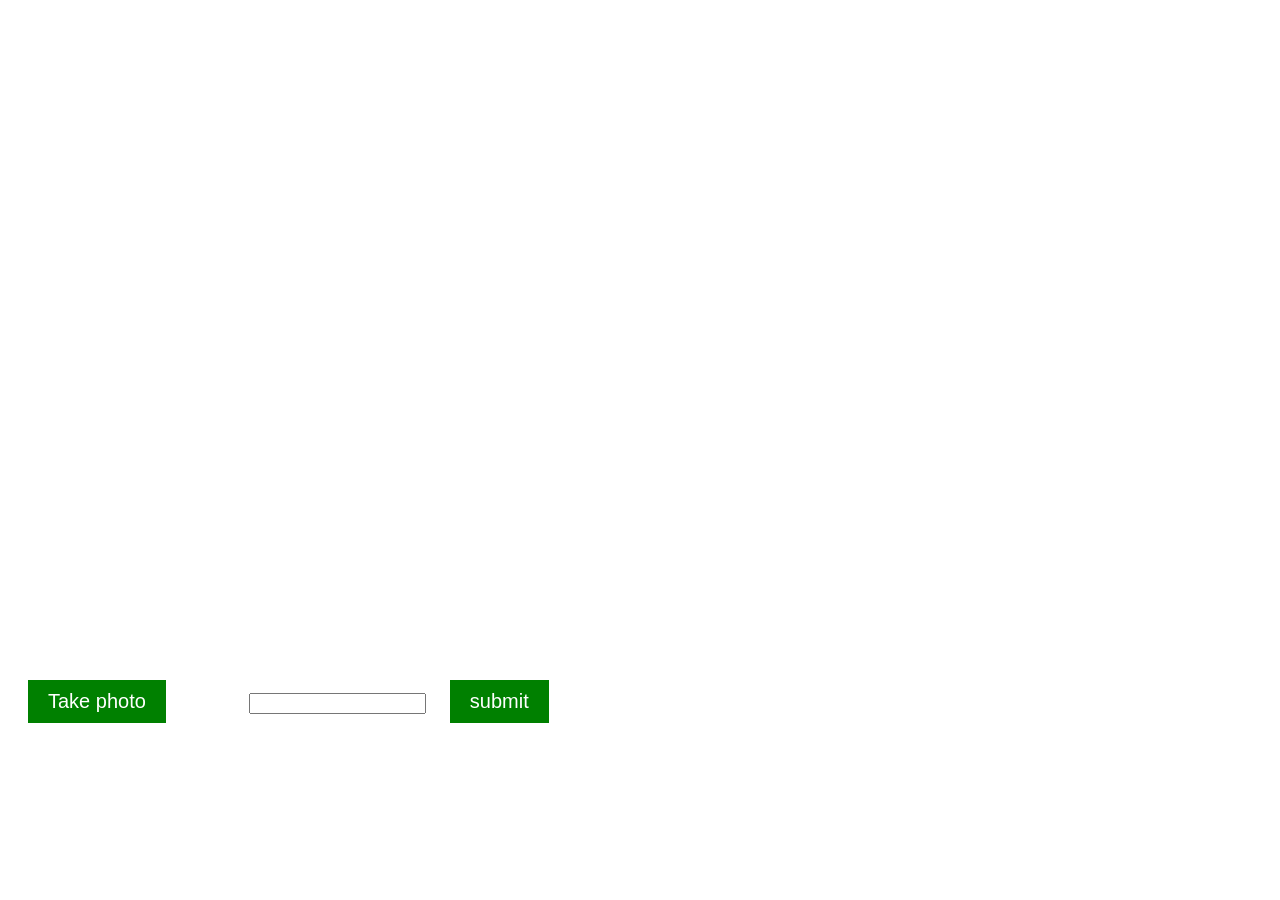
==== templates/comic.html @ 02a428d8 "update dialog box input" ====
<!DOCTYPE HTML>
<html lang="en">
  <head>
    <meta charset="UTF-8">
    <title>Animation Decision!</title>

    <script type="text/javascript" charset="utf-8" src="./static/js/jquery.js"></script>
    <script type="text/javascript" charset="utf-8" src="./static/js/pixastic.custom.js"></script>
    <script type="text/javascript" charset="utf-8" src="./static/js/edges2.js"></script>
    <script type="text/javascript" charset="utf-8" src="./static/js/camcanvas.js"></script>
    <script type="text/javascript" charset="utf-8" src="./static/js/rtcomic.js"></script>
    <script type="text/javascript" charset="utf-8" src="./static/js/clm.js"></script>
    <script type="text/javascript" charset="utf-8" src="./static/js/utils.js"></script>
    <script type="text/javascript" charset="utf-8" src="./static/js/jsfeat-min.js"></script>
    <script type="text/javascript" charset="utf-8" src="./static/js/frontalface.js"></script>
    <script type="text/javascript" charset="utf-8" src="./static/js/jsfeat_detect.js"></script>
    <script type="text/javascript" charset="utf-8" src="./static/js/numeric-1.2.6.min.js"></script>
    <script type="text/javascript" charset="utf-8" src="./static/js/mosse.js"></script>
    <script type="text/javascript" charset="utf-8" src="./static/js/left_eye_filter.js"></script>
    <script type="text/javascript" charset="utf-8" src="./static/js/right_eye_filter.js"></script>
    <script type="text/javascript" charset="utf-8" src="./static/js/nose_filter.js"></script>
    <script type="text/javascript" charset="utf-8" src="./static/js/ccv.js"></script>
    <script type="text/javascript" charset="utf-8" src="./static/js/cascade.js"></script>
    <script type="text/javascript" charset="utf-8" src="./static/js/svmfilter_webgl.js"></script>
    <script type="text/javascript" charset="utf-8" src="./static/js/svmfilter_fft.js"></script>
    <script type="text/javascript" charset="utf-8" src="./static/js/mossefilter.js"></script>
    <script type="text/javascript" charset="utf-8" src="./static/js/Stats.js"></script>
    <script type="text/javascript" charset="utf-8" src="./static/models/model_pca_20_svm.js"></script>
    <style type="text/css">
      html {
        /*background: #111111;*/
        height: 100%;
        /*background: linear-gradient( #333, #000);*/
      }
      #rtcanvas {
        position: absolute;
        top: 0px;
        left: 0px;
        -o-transform : scaleX(-1);
        -webkit-transform : scaleX(-1);
        transform : scaleX(-1);
        -ms-filter : fliph; /*IE*/
        filter : fliph; /*IE*/
        /*display: none;*/
        float: left;
      }
      #video {
        -o-transform : scaleX(-1);
	-webkit-transform : scaleX(-1);
        transform : scaleX(-1);
        -ms-filter : fliph; /*IE*/
        filter : fliph; /*IE*/
        /*display: none;*/
      }
      #startbutton, #submit {
        background: green;
        border: none;
        color: #fff;
        margin: 100px 20px 20px 20px;
        padding: 10px 20px;
        font-size: 20px;
      }
      #container {
        position : relative;
        width : 600px;
        height : 400px;
      }
      
    </style>

  </head>
  <body>
    <div id="container">
      <video id="video"></video>
      <canvas id="rtcanvas"></canvas>
    </div>
    <button id="startbutton">Take photo</button>
    <canvas id="canvas" height=300 width=55></canvas>
    <input type="text" id="words" width=200/>
    <button id="submit">submit</button>
    <script>
(function() {

  var streaming = false,
      video        = document.querySelector('#video'),
      rtcanvas     = document.querySelector('#rtcanvas'),
      photo        = document.querySelector('#photo'),
      startbutton  = document.querySelector('#startbutton'),
      submit       = document.querySelector('#submit'),
      words        = document.querySelector('#words'),
      //width = 320,
      width = 480,
      //width = 640,
      height = 0;
  /*
  var ctrack = new clm.tracker({useWebGL : true});
  ctrack.init(pModel);
  */

  navigator.getMedia = ( navigator.getUserMedia ||
                         navigator.webkitGetUserMedia ||
                         navigator.mozGetUserMedia ||
                         navigator.msGetUserMedia);
  // Believe me I have no idea what heppen here... :(
  navigator.getMedia(
    {
      video: true,
      audio: false
    },
    function(stream) {
      if (navigator.mozGetUserMedia) {
        video.mozSrcObject = stream;
      } else {
        var vendorURL = window.URL || window.webkitURL;
        video.src = vendorURL.createObjectURL(stream);
      }
      video.play();
    },
    function(err) {
      console.log("An error occured! " + err);
    }
  );


  video.addEventListener('canplay', function(ev){
    if (!streaming) {
      height = video.videoHeight / (video.videoWidth/width);
      video.setAttribute('width', width);
      video.setAttribute('height', height);
      rtcanvas.setAttribute('width', width);
      rtcanvas.setAttribute('height', height);
      streaming = true;
    }
  }, false);

  function takepicture() {
//	  var time = Date.now();
      rtcanvas.width = width;
      rtcanvas.height = height;
      rtcanvas.getContext('2d').drawImage(video, 0, 0, width, height);
      var data = rtcanvas.toDataURL('image/png');
      //photo.setAttribute('src', data);
      var img = new Image();
      img.id = "myImage";
      img.setAttribute('src', data);
      setFunction(passNormal);
      var option = {};
      option = {brightness: 100, contrast: 0.0}
      Pixastic.process(img, "brightness", option);
      var canvas0 = option.resultCanvas;
      canvas0.id = "origin";
      //function self-defined
      ProcessToGrayImage(canvas0, rtcanvas);
      newAlgorithm(canvas0, rtcanvas);

      option = {amount:0.025}
      Pixastic.process(img, "blur",option);
      canvas0 = option.resultCanvas;
      option = {}
      Pixastic.process(canvas0, "edges2",option);
      canvas0 = option.resultCanvas;
      //function self-defined
	  newAlgorithm(canvas0, rtcanvas, {overlay:true});
	  canvas0 = document.getElementById("origin");
	  delBad(rtcanvas);
//	  alert(Date.now() - time);
  }
  function dImage() {
      var canvas = document.getElementById("canvas");
      var ctx = canvas.getContext("2d");
      var img = new Image();
      img.onload = function() {
          ctx.drawImage(img, 0, 0);
      }
      img.src = "../static/img/test3.jpg";
      var canvasOffset = $("#canvas").offset();
      var offsetX = canvasOffset.left;
      var offsetY = canvasOffset.top;
      var canvasWidth = canvas.width;
      var canvasHeight = canvas.height;
      var isDragging = false;
      function handleMouseDown(e) {
          canMouseX = parseInt(e.clientX - offsetX);
          canMouseY = parseInt(e.clientY - offsetY);
          isDragging = true;
      }
      function handleMouseUp(e) {
          canMouseX = parseInt(e.clientX - offsetX);
          canMouseY = parseInt(e.clientY - offsetY);
          isDragging = false;
      }
      function handleMouseOut(e) {
          canMouseX = parseInt(e.clientX - offsetX);
          canMouseY = parseInt(e.clientY - offsetY);
      }
      function handleMouseMove(e) {
          canMouseX = parseInt(e.clientX - offsetX);
          canMouseY = parseInt(e.clientY - offsetY);
          // if the drag flag is set, clear the canvas and draw the image
          if (isDragging) {
              ctx.clearRect(0, 0, canvasWidth, canvasHeight);
              ctx.drawImage(img, canMouseX - 128 / 2, canMouseY - 120 / 2, img.width, img.height);
          }
      }
      $("#canvas").mousedown(function(e){handleMouseDown(e);});
      $("#canvas").mousemove(function(e){handleMouseMove(e);});
      $("#canvas").mouseup(function(e){handleMouseUp(e);});
      $("#canvas").mouseout(function(e){handleMouseOut(e);});
  }
  function drawLoop() {
      requestAnimFrame(drawLoop);
      var rtct = rtcanvas.getContext("2d");
      rtct.clearRect(0, 0, rtcanvas.width, rtcanvas.height);
      takepicture();
	  /*
      if (ctrack.getCurrentPosition()) {
          ctrack.draw(rtcanvas);
      }
	  */
  }
  function startVideo() {
      video.display = "none";
      //dImage();
      //ctrack.start(video);
      drawLoop();
  }

  function isChinese(str)
  {
	  if(/.*[\u4e00-\u9fa5]+.*$/.test(str)) 
		  return true; 
	  return false; 
  } 	  

  function drawOnCanvas() {
      var canvas = document.getElementById("canvas");
      var ctx = canvas.getContext("2d");
      var string = words.value;
      ctx.clearRect(0, 0, canvas.width, canvas.height);
      ctx.font = 'italic 12pt Heiti';
	  var i;
	  var cnt = 0;
	  for (i = 0 ; i < string.length ; i++)
	  {
		  if (isChinese(string[i]) && cnt % 6 == 5) cnt++;
		  var height = 15 + (parseInt(cnt / 6)) * 30;
		  var width = (cnt % 6) * (50 / 6);
		  console.log(cnt.toString()+" "+ width.toString() + " " + height.toString());
		  ctx.fillText(string[i], width, height);
		  if (isChinese(string[i]) == true)
			  cnt += 2;
		  else cnt++;
	  }
  }

  startbutton.addEventListener('click', function(ev){
      startVideo();
      ev.preventDefault();
  }, false);
  submit.addEventListener('click', function(ev) {
      drawOnCanvas();
      ev.preventDefault();
  }, false);
  
})();
</script>
</body>
</html>
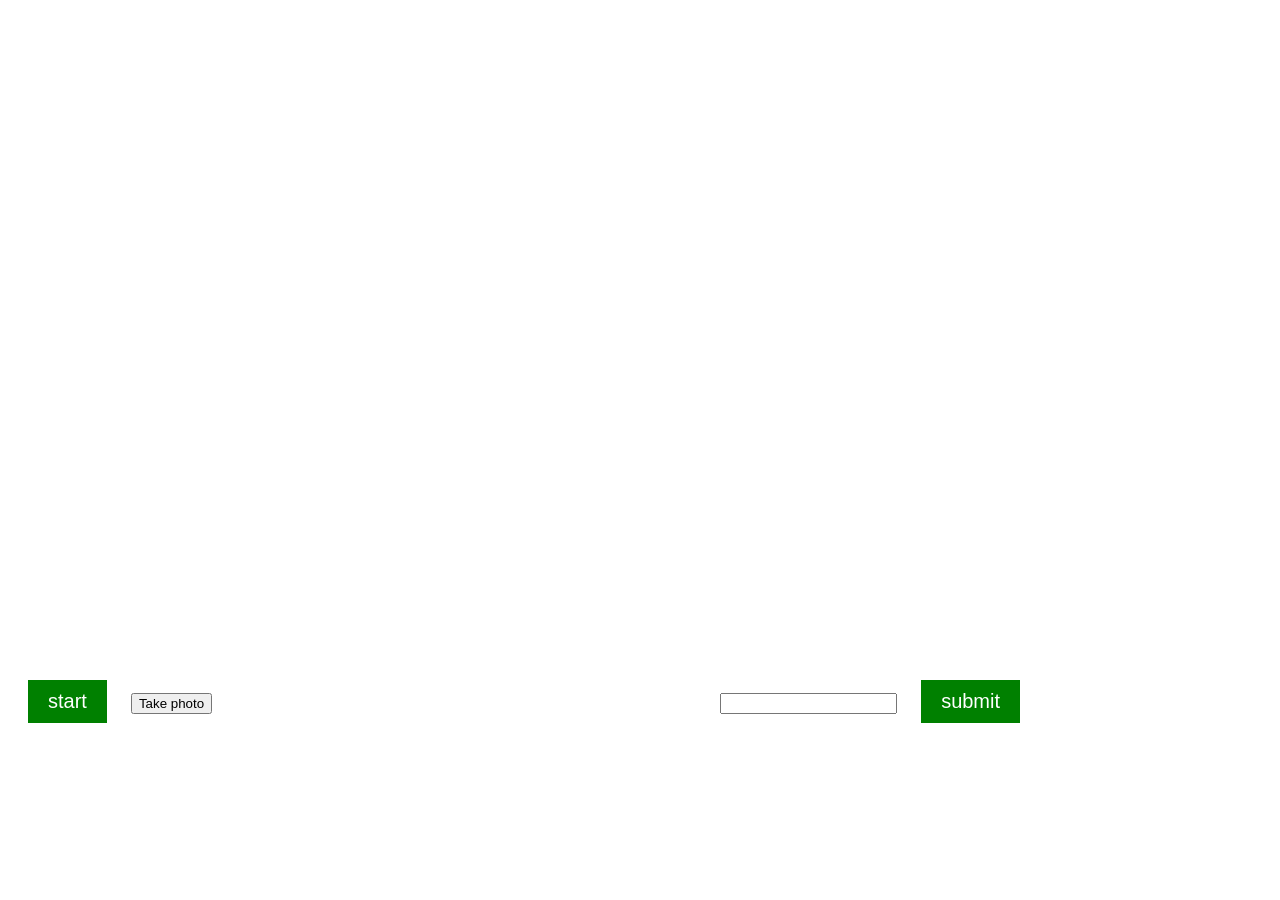
==== commit ed72e3a1: "Add four frame comic" ====
--- a/templates/comic.html
+++ b/templates/comic.html
@@ -74,25 +74,29 @@
       <video id="video"></video>
       <canvas id="rtcanvas"></canvas>
     </div>
-    <button id="startbutton">Take photo</button>
-    <canvas id="canvas" height=300 width=55></canvas>
+    <button id="startbutton">start</button>
+    <button id="take">Take photo</button>
+    <canvas id="canvas" height=300 width=500></canvas>
     <input type="text" id="words" width=200/>
     <button id="submit">submit</button>
+    <canvas id="comcanvas"></canvas>
     <script>
 (function() {
 
   var streaming = false,
       video        = document.querySelector('#video'),
       rtcanvas     = document.querySelector('#rtcanvas'),
+      comcanvas    = document.querySelector('#comcanvas'),
       photo        = document.querySelector('#photo'),
       startbutton  = document.querySelector('#startbutton'),
+      takebutton   = document.querySelector('#take'),
       submit       = document.querySelector('#submit'),
       words        = document.querySelector('#words'),
-      //width = 320,
       width = 480,
-      //width = 640,
-      height = 0;
-  /*
+      height = 0,
+      counter = 0;
+    
+    /*
   var ctrack = new clm.tracker({useWebGL : true});
   ctrack.init(pModel);
   */
@@ -129,12 +133,16 @@
       video.setAttribute('height', height);
       rtcanvas.setAttribute('width', width);
       rtcanvas.setAttribute('height', height);
+      comcanvas.setAttribute('width', width * 2);
+      comcanvas.setAttribute('height', height * 2);
       streaming = true;
     }
   }, false);
 
-  function takepicture() {
-//	  var time = Date.now();
+  function ostu(img) {
+      0
+  }
+  function drawrtCanvas() {
       rtcanvas.width = width;
       rtcanvas.height = height;
       rtcanvas.getContext('2d').drawImage(video, 0, 0, width, height);
@@ -160,15 +168,37 @@
       Pixastic.process(canvas0, "edges2",option);
       canvas0 = option.resultCanvas;
       //function self-defined
-	  newAlgorithm(canvas0, rtcanvas, {overlay:true});
-	  canvas0 = document.getElementById("origin");
-	  delBad(rtcanvas);
-//	  alert(Date.now() - time);
+      newAlgorithm(canvas0, rtcanvas, {overlay:true});
+      canvas0 = document.getElementById("origin");
+      delBad(rtcanvas);
+  }
+  function takePhoto() {
+      var comctx = comcanvas.getContext('2d');
+      var data = rtcanvas.toDataURL('image/png');
+      //photo.setAttribute('src', data);
+      var img = new Image();
+      img.id = "myImage";
+      img.setAttribute('src', data);
+      if (counter == 0) {
+          comctx.drawImage(img, 0, 0);
+      } else  if (counter == 1) {
+          comctx.drawImage(img, comcanvas.width / 2, 0);
+      } else if (counter == 2) {
+          comctx.drawImage(img, 0, comcanvas.height / 2);
+      } else if (counter == 3) {
+          comctx.drawImage(img, comcanvas.width / 2, comcanvas.height / 2);
+      }
+      ++counter;
+      if (counter == 4) {
+          counter = 0;
+      }
   }
   function dImage() {
       var canvas = document.getElementById("canvas");
       var ctx = canvas.getContext("2d");
       var img = new Image();
+      img.width = 100;
+      img.height = 100;
       img.onload = function() {
           ctx.drawImage(img, 0, 0);
       }
@@ -199,7 +229,7 @@
           // if the drag flag is set, clear the canvas and draw the image
           if (isDragging) {
               ctx.clearRect(0, 0, canvasWidth, canvasHeight);
-              ctx.drawImage(img, canMouseX - 128 / 2, canMouseY - 120 / 2, img.width, img.height);
+              ctx.drawImage(img, canMouseX - 128 / 2, canMouseY - 120 / 2, 200, 200);
           }
       }
       $("#canvas").mousedown(function(e){handleMouseDown(e);});
@@ -211,8 +241,8 @@
       requestAnimFrame(drawLoop);
       var rtct = rtcanvas.getContext("2d");
       rtct.clearRect(0, 0, rtcanvas.width, rtcanvas.height);
-      takepicture();
-	  /*
+      drawrtCanvas();
+      /*
       if (ctrack.getCurrentPosition()) {
           ctrack.draw(rtcanvas);
       }
@@ -220,37 +250,21 @@
   }
   function startVideo() {
       video.display = "none";
-      //dImage();
+      dImage();
       //ctrack.start(video);
       drawLoop();
   }
-
-  function isChinese(str)
-  {
-	  if(/.*[\u4e00-\u9fa5]+.*$/.test(str)) 
-		  return true; 
-	  return false; 
-  } 	  
-
   function drawOnCanvas() {
       var canvas = document.getElementById("canvas");
       var ctx = canvas.getContext("2d");
       var string = words.value;
       ctx.clearRect(0, 0, canvas.width, canvas.height);
       ctx.font = 'italic 12pt Heiti';
-	  var i;
-	  var cnt = 0;
-	  for (i = 0 ; i < string.length ; i++)
-	  {
-		  if (isChinese(string[i]) && cnt % 6 == 5) cnt++;
-		  var height = 15 + (parseInt(cnt / 6)) * 30;
-		  var width = (cnt % 6) * (50 / 6);
-		  console.log(cnt.toString()+" "+ width.toString() + " " + height.toString());
-		  ctx.fillText(string[i], width, height);
-		  if (isChinese(string[i]) == true)
-			  cnt += 2;
-		  else cnt++;
-	  }
+      ctx.fillText(string, 0, 50);
+      var data = canvas.toDataURL('image/png');
+      var img = new Image();
+      img.id = "myImage";
+      img.setAttribute('src', data);
   }
 
   startbutton.addEventListener('click', function(ev){
@@ -259,6 +273,10 @@
   }, false);
   submit.addEventListener('click', function(ev) {
       drawOnCanvas();
+      ev.preventDefault();
+  }, false);
+  takebutton.addEventListener('click', function(ev) {
+      takePhoto();
       ev.preventDefault();
   }, false);
   
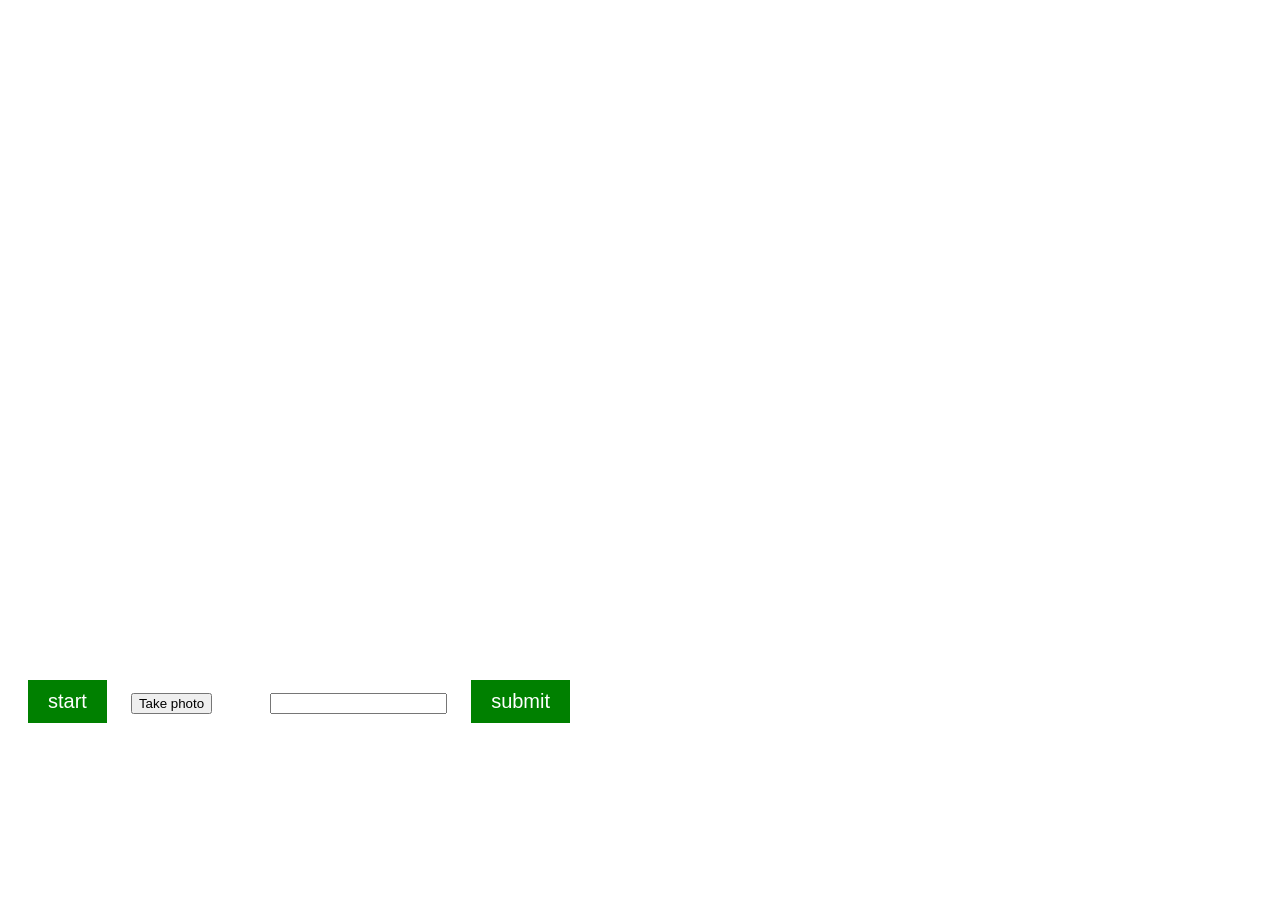
==== commit 3aa15ee8: "Dialog box with some drag problem..." ====
--- a/templates/comic.html
+++ b/templates/comic.html
@@ -76,7 +76,7 @@
     </div>
     <button id="startbutton">start</button>
     <button id="take">Take photo</button>
-    <canvas id="canvas" height=300 width=500></canvas>
+    <canvas id="canvas" height=300 width=50></canvas>
     <input type="text" id="words" width=200/>
     <button id="submit">submit</button>
     <canvas id="comcanvas"></canvas>
@@ -179,8 +179,11 @@
       var img = new Image();
       img.id = "myImage";
       img.setAttribute('src', data);
+      var canvas = document.getElementById("canvas");
+      var wordsdata = canvas.toDataURL('image/png');
       if (counter == 0) {
           comctx.drawImage(img, 0, 0);
+          dImage(0, 0, wordsdata);
       } else  if (counter == 1) {
           comctx.drawImage(img, comcanvas.width / 2, 0);
       } else if (counter == 2) {
@@ -193,6 +196,7 @@
           counter = 0;
       }
   }
+    /*
   function dImage() {
       var canvas = document.getElementById("canvas");
       var ctx = canvas.getContext("2d");
@@ -229,13 +233,58 @@
           // if the drag flag is set, clear the canvas and draw the image
           if (isDragging) {
               ctx.clearRect(0, 0, canvasWidth, canvasHeight);
-              ctx.drawImage(img, canMouseX - 128 / 2, canMouseY - 120 / 2, 200, 200);
+              ctx.drawImage(img, canMouseX - 128 / 2, canMouseY - 120 / 2, img.width, img.height);
           }
       }
       $("#canvas").mousedown(function(e){handleMouseDown(e);});
       $("#canvas").mousemove(function(e){handleMouseMove(e);});
       $("#canvas").mouseup(function(e){handleMouseUp(e);});
       $("#canvas").mouseout(function(e){handleMouseOut(e);});
+  }
+  */
+  function dImage(x, y, source) {
+      var canvas = document.getElementById("comcanvas");
+      var ctx = canvas.getContext("2d");
+      var img = new Image();
+      img.onload = function() {
+          //ctx.drawImage(img, 0, 0);
+          ctx.drawImage(img, x, y);
+      }
+      img.src = source;
+      //img.src = "../static/img/test3.jpg";
+      var canvasOffset = $("#comcanvas").offset();
+      var offsetX = canvasOffset.left;
+      var offsetY = canvasOffset.top;
+      var canvasWidth = canvas.width;
+      var canvasHeight = canvas.height;
+      var isDragging = false;
+      function handleMouseDown(e) {
+          canMouseX = parseInt(e.clientX - offsetX);
+          canMouseY = parseInt(e.clientY - offsetY);
+          isDragging = true;
+      }
+      function handleMouseUp(e) {
+          canMouseX = parseInt(e.clientX - offsetX);
+          canMouseY = parseInt(e.clientY - offsetY);
+          isDragging = false;
+      }
+      function handleMouseOut(e) {
+          canMouseX = parseInt(e.clientX - offsetX);
+          canMouseY = parseInt(e.clientY - offsetY);
+      }
+      function handleMouseMove(e) {
+          canMouseX = parseInt(e.clientX - offsetX);
+          canMouseY = parseInt(e.clientY - offsetY);
+          // if the drag flag is set, clear the canvas and draw the image
+          if (isDragging) {
+              ctx.clearRect(0, 0, canvasWidth, canvasHeight);
+              ctx.drawImage(img, canMouseX - 128 / 2, canMouseY - 120 / 2, img.width, img.height);
+          }
+      }
+      $("#comcanvas").mousedown(function(e){handleMouseDown(e);});
+      $("#comcanvas").mousemove(function(e){handleMouseMove(e);});
+      $("#comcanvas").mouseup(function(e){handleMouseUp(e);});
+      $("#comcanvas").mouseout(function(e){handleMouseOut(e);});
   }
   function drawLoop() {
       requestAnimFrame(drawLoop);
@@ -250,21 +299,50 @@
   }
   function startVideo() {
       video.display = "none";
-      dImage();
+      //dImage();
       //ctrack.start(video);
       drawLoop();
   }
+
+  function isChinese(str) {
+      if(/.*[\u4e00-\u9fa5]+.*$/.test(str))
+          return true;
+      return false; 
+  }
+
   function drawOnCanvas() {
       var canvas = document.getElementById("canvas");
       var ctx = canvas.getContext("2d");
       var string = words.value;
       ctx.clearRect(0, 0, canvas.width, canvas.height);
       ctx.font = 'italic 12pt Heiti';
-      ctx.fillText(string, 0, 50);
-      var data = canvas.toDataURL('image/png');
-      var img = new Image();
-      img.id = "myImage";
-      img.setAttribute('src', data);
+      var i = 0, x = 0, y = 20;
+      var line = "";
+      for (; i < string.length; ++i) {
+          var lw = ctx.measureText(line).width;
+          if (lw + ctx.measureText(string[i]).width < canvas.width) {
+              line += string[i];
+          } else {
+              ctx.fillText(line, x, y);
+              line = string[i];
+              x = 0;
+              y += 20;
+          }
+      }
+      if (line.length > 0) {
+          ctx.fillText(line, x, y);
+      }
+      // var cnt = 0;
+      // for (i = 0 ; i < string.length ; i++) {
+      //     if (isChinese(string[i]) && cnt % 6 == 5) cnt++;
+      //     var height = 15 + (parseInt(cnt / 6)) * 30;
+      //     var width = (cnt % 6) * (50 / 6);
+      //     console.log(cnt.toString()+" "+ width.toString() + " " + height.toString());
+      //     ctx.fillText(string[i], width, height);
+      //     if (isChinese(string[i]) == true)
+      //         cnt += 2;
+      //     else cnt++;
+      // }
   }
 
   startbutton.addEventListener('click', function(ev){
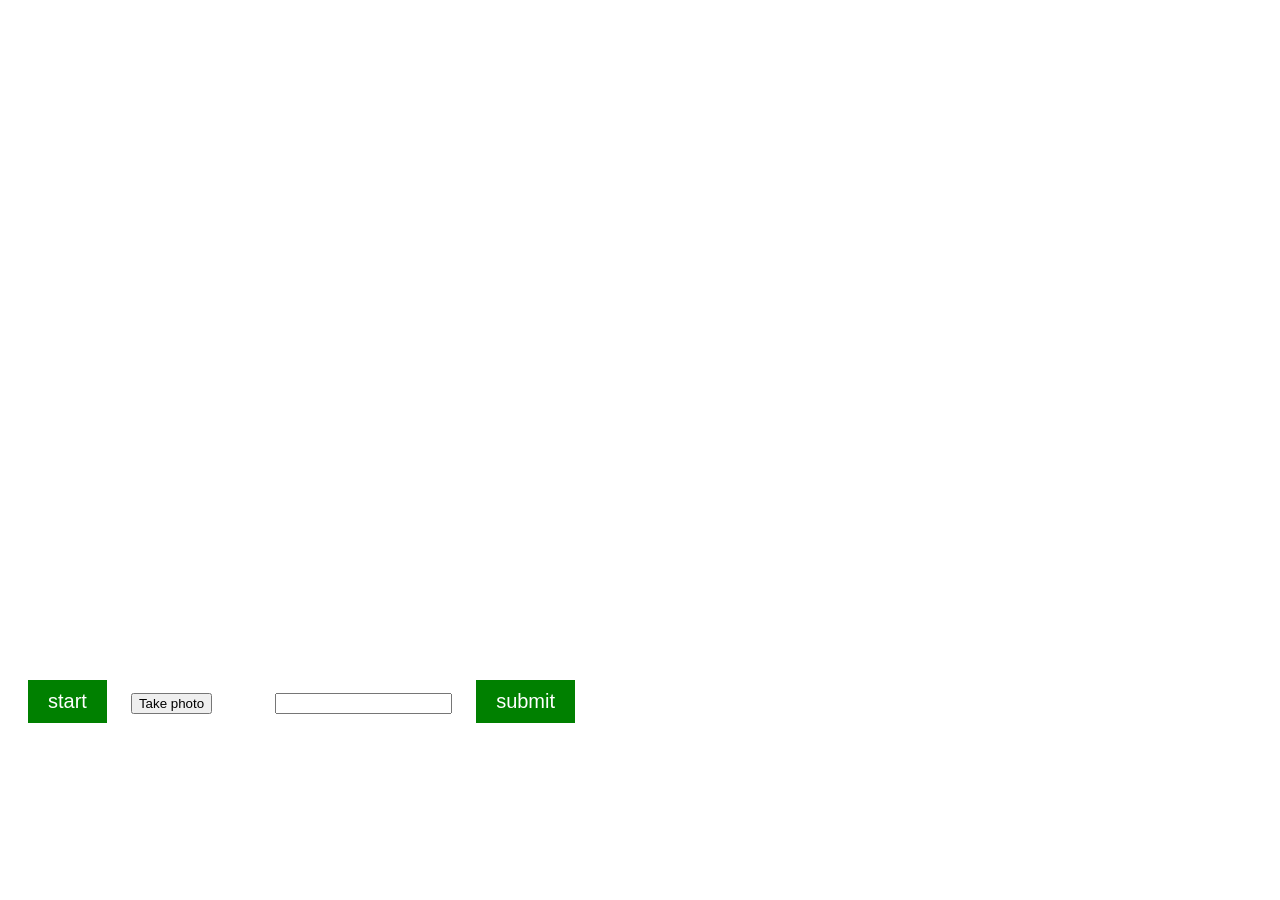
==== commit 57550f93: "Add Dialog box drag... with problem of rewrite..." ====
--- a/templates/comic.html
+++ b/templates/comic.html
@@ -76,7 +76,7 @@
     </div>
     <button id="startbutton">start</button>
     <button id="take">Take photo</button>
-    <canvas id="canvas" height=300 width=50></canvas>
+    <canvas id="canvas" height=300 width=55></canvas>
     <input type="text" id="words" width=200/>
     <button id="submit">submit</button>
     <canvas id="comcanvas"></canvas>
@@ -95,6 +95,12 @@
       width = 480,
       height = 0,
       counter = 0;
+  var images = new Array();
+  var px = new Array();
+  var py = new Array();
+  var wsource = new Array();
+  var comicIndex = 4;
+  var total = 0;
     
     /*
   var ctrack = new clm.tracker({useWebGL : true});
@@ -124,24 +130,27 @@
       console.log("An error occured! " + err);
     }
   );
-
-
-  video.addEventListener('canplay', function(ev){
-    if (!streaming) {
-      height = video.videoHeight / (video.videoWidth/width);
-      video.setAttribute('width', width);
-      video.setAttribute('height', height);
-      rtcanvas.setAttribute('width', width);
-      rtcanvas.setAttribute('height', height);
-      comcanvas.setAttribute('width', width * 2);
-      comcanvas.setAttribute('height', height * 2);
-      streaming = true;
-    }
+  video.addEventListener('canplay', function(ev) {
+      if (!streaming) {
+          height = video.videoHeight / (video.videoWidth/width);
+          video.setAttribute('width', width);
+          video.setAttribute('height', height);
+          rtcanvas.setAttribute('width', width);
+          rtcanvas.setAttribute('height', height);
+          comcanvas.setAttribute('width', width * 2);
+          comcanvas.setAttribute('height', height * 2);
+          px[0] = 0;
+          py[0] = 0;
+          px[1] = width;
+          py[1] = 0;
+          px[2] = 0;
+          py[2] = height;
+          px[3] = width;
+          py[3] = height;
+          streaming = true;
+      }
   }, false);
-
-  function ostu(img) {
-      0
-  }
+    
   function drawrtCanvas() {
       rtcanvas.width = width;
       rtcanvas.height = height;
@@ -181,76 +190,33 @@
       img.setAttribute('src', data);
       var canvas = document.getElementById("canvas");
       var wordsdata = canvas.toDataURL('image/png');
+      images[counter] = img;
+      wsource[counter] = wordsdata;
+      total = (total == 4? total + 1 : 4);
       if (counter == 0) {
-          comctx.drawImage(img, 0, 0);
-          dImage(0, 0, wordsdata);
+          comctx.drawImage(img, px[counter], py[counter]);
+          dImage(counter);
       } else  if (counter == 1) {
-          comctx.drawImage(img, comcanvas.width / 2, 0);
+          comctx.drawImage(img, px[counter], py[counter]);
+          dImage(counter);
       } else if (counter == 2) {
-          comctx.drawImage(img, 0, comcanvas.height / 2);
+          comctx.drawImage(img, px[counter], py[counter]);
+          dImage(counter);
       } else if (counter == 3) {
-          comctx.drawImage(img, comcanvas.width / 2, comcanvas.height / 2);
-      }
-      ++counter;
-      if (counter == 4) {
-          counter = 0;
-      }
-  }
-    /*
-  function dImage() {
-      var canvas = document.getElementById("canvas");
-      var ctx = canvas.getContext("2d");
-      var img = new Image();
-      img.width = 100;
-      img.height = 100;
-      img.onload = function() {
-          ctx.drawImage(img, 0, 0);
-      }
-      img.src = "../static/img/test3.jpg";
-      var canvasOffset = $("#canvas").offset();
-      var offsetX = canvasOffset.left;
-      var offsetY = canvasOffset.top;
-      var canvasWidth = canvas.width;
-      var canvasHeight = canvas.height;
-      var isDragging = false;
-      function handleMouseDown(e) {
-          canMouseX = parseInt(e.clientX - offsetX);
-          canMouseY = parseInt(e.clientY - offsetY);
-          isDragging = true;
-      }
-      function handleMouseUp(e) {
-          canMouseX = parseInt(e.clientX - offsetX);
-          canMouseY = parseInt(e.clientY - offsetY);
-          isDragging = false;
-      }
-      function handleMouseOut(e) {
-          canMouseX = parseInt(e.clientX - offsetX);
-          canMouseY = parseInt(e.clientY - offsetY);
-      }
-      function handleMouseMove(e) {
-          canMouseX = parseInt(e.clientX - offsetX);
-          canMouseY = parseInt(e.clientY - offsetY);
-          // if the drag flag is set, clear the canvas and draw the image
-          if (isDragging) {
-              ctx.clearRect(0, 0, canvasWidth, canvasHeight);
-              ctx.drawImage(img, canMouseX - 128 / 2, canMouseY - 120 / 2, img.width, img.height);
-          }
-      }
-      $("#canvas").mousedown(function(e){handleMouseDown(e);});
-      $("#canvas").mousemove(function(e){handleMouseMove(e);});
-      $("#canvas").mouseup(function(e){handleMouseUp(e);});
-      $("#canvas").mouseout(function(e){handleMouseOut(e);});
-  }
-  */
-  function dImage(x, y, source) {
+          comctx.drawImage(img, px[counter], py[counter]);
+          dImage(counter);
+      }
+      counter = (counter + 1) % comicIndex;
+  }
+
+  function dImage(index) {
       var canvas = document.getElementById("comcanvas");
       var ctx = canvas.getContext("2d");
       var img = new Image();
       img.onload = function() {
-          //ctx.drawImage(img, 0, 0);
-          ctx.drawImage(img, x, y);
-      }
-      img.src = source;
+          ctx.drawImage(img, px[index], py[index]);
+      }
+      img.src = wsource[index];
       //img.src = "../static/img/test3.jpg";
       var canvasOffset = $("#comcanvas").offset();
       var offsetX = canvasOffset.left;
@@ -258,27 +224,38 @@
       var canvasWidth = canvas.width;
       var canvasHeight = canvas.height;
       var isDragging = false;
+      var imgi = index;
       function handleMouseDown(e) {
-          canMouseX = parseInt(e.clientX - offsetX);
-          canMouseY = parseInt(e.clientY - offsetY);
+          // canMouseX = parseInt(e.clientX - offsetX);
+          // canMouseY = parseInt(e.clientY - offsetY);
+          canMouseX = parseInt(e.clientX);
+          canMouseY = parseInt(e.clientY);
           isDragging = true;
       }
       function handleMouseUp(e) {
-          canMouseX = parseInt(e.clientX - offsetX);
-          canMouseY = parseInt(e.clientY - offsetY);
+          // canMouseX = parseInt(e.clientX - offsetX);
+          // canMouseY = parseInt(e.clientY - offsetY);
+          canMouseX = parseInt(e.clientX);
+          canMouseY = parseInt(e.clientY);
           isDragging = false;
       }
       function handleMouseOut(e) {
-          canMouseX = parseInt(e.clientX - offsetX);
-          canMouseY = parseInt(e.clientY - offsetY);
+          // canMouseX = parseInt(e.clientX - offsetX);
+          // canMouseY = parseInt(e.clientY - offsetY);
+          canMouseX = parseInt(e.clientX);
+          canMouseY = parseInt(e.clientY);
       }
       function handleMouseMove(e) {
-          canMouseX = parseInt(e.clientX - offsetX);
-          canMouseY = parseInt(e.clientY - offsetY);
+          // canMouseX = parseInt(e.clientX - offsetX);
+          // canMouseY = parseInt(e.clientY - offsetY);
+          canMouseX = parseInt(e.clientX);
+          canMouseY = parseInt(e.clientY);
           // if the drag flag is set, clear the canvas and draw the image
           if (isDragging) {
               ctx.clearRect(0, 0, canvasWidth, canvasHeight);
-              ctx.drawImage(img, canMouseX - 128 / 2, canMouseY - 120 / 2, img.width, img.height);
+              ctx.drawImage(images[imgi], px[imgi], py[imgi]);
+              //ctx.drawImage(img, canMouseX - 128 / 2, canMouseY - 120 / 2, img.width, img.height);
+              ctx.drawImage(img, canMouseX - img.width / 2, canMouseY - img.height / 2, img.width, img.height);
           }
       }
       $("#comcanvas").mousedown(function(e){handleMouseDown(e);});
@@ -295,11 +272,10 @@
       if (ctrack.getCurrentPosition()) {
           ctrack.draw(rtcanvas);
       }
-	  */
+      */
   }
   function startVideo() {
       video.display = "none";
-      //dImage();
       //ctrack.start(video);
       drawLoop();
   }
@@ -315,7 +291,7 @@
       var ctx = canvas.getContext("2d");
       var string = words.value;
       ctx.clearRect(0, 0, canvas.width, canvas.height);
-      ctx.font = 'italic 12pt Heiti';
+      ctx.font = 'bold 12pt Heiti';
       var i = 0, x = 0, y = 20;
       var line = "";
       for (; i < string.length; ++i) {
@@ -332,17 +308,7 @@
       if (line.length > 0) {
           ctx.fillText(line, x, y);
       }
-      // var cnt = 0;
-      // for (i = 0 ; i < string.length ; i++) {
-      //     if (isChinese(string[i]) && cnt % 6 == 5) cnt++;
-      //     var height = 15 + (parseInt(cnt / 6)) * 30;
-      //     var width = (cnt % 6) * (50 / 6);
-      //     console.log(cnt.toString()+" "+ width.toString() + " " + height.toString());
-      //     ctx.fillText(string[i], width, height);
-      //     if (isChinese(string[i]) == true)
-      //         cnt += 2;
-      //     else cnt++;
-      // }
+      
   }
 
   startbutton.addEventListener('click', function(ev){
@@ -357,6 +323,65 @@
       takePhoto();
       ev.preventDefault();
   }, false);
+  /* the codes below is written by lpy for drag photo
+  function dImage() {
+      var canvas = document.getElementById("canvas");
+      var ctx = canvas.getContext("2d");
+      var img = new Image();
+      img.width = 100;
+      img.height = 100;
+      img.onload = function() {
+          ctx.drawImage(img, 0, 0);
+      }
+      img.src = "../static/img/test3.jpg";
+      var canvasOffset = $("#canvas").offset();
+      var offsetX = canvasOffset.left;
+      var offsetY = canvasOffset.top;
+      var canvasWidth = canvas.width;
+      var canvasHeight = canvas.height;
+      var isDragging = false;
+      function handleMouseDown(e) {
+          canMouseX = parseInt(e.clientX - offsetX);
+          canMouseY = parseInt(e.clientY - offsetY);
+          isDragging = true;
+      }
+      function handleMouseUp(e) {
+          canMouseX = parseInt(e.clientX - offsetX);
+          canMouseY = parseInt(e.clientY - offsetY);
+          isDragging = false;
+      }
+      function handleMouseOut(e) {
+          canMouseX = parseInt(e.clientX - offsetX);
+          canMouseY = parseInt(e.clientY - offsetY);
+      }
+      function handleMouseMove(e) {
+          canMouseX = parseInt(e.clientX - offsetX);
+          canMouseY = parseInt(e.clientY - offsetY);
+          // if the drag flag is set, clear the canvas and draw the image
+          if (isDragging) {
+              ctx.clearRect(0, 0, canvasWidth, canvasHeight);
+              ctx.drawImage(img, canMouseX - 128 / 2, canMouseY - 120 / 2, img.width, img.height);
+          }
+      }
+      $("#canvas").mousedown(function(e){handleMouseDown(e);});
+      $("#canvas").mousemove(function(e){handleMouseMove(e);});
+      $("#canvas").mouseup(function(e){handleMouseUp(e);});
+      $("#canvas").mouseout(function(e){handleMouseOut(e);});
+  }
+  */
+  /* the codes below is written by nemomojie for Chinese fonts wrap...
+  var cnt = 0;
+  for (i = 0 ; i < string.length ; i++) {
+      if (isChinese(string[i]) && cnt % 6 == 5) cnt++;
+      var height = 15 + (parseInt(cnt / 6)) * 30;
+      var width = (cnt % 6) * (50 / 6);
+      console.log(cnt.toString()+" "+ width.toString() + " " + height.toString());
+      ctx.fillText(string[i], width, height);
+      if (isChinese(string[i]) == true)
+          cnt += 2;
+      else cnt++;
+  }
+  */
   
 })();
 </script>
